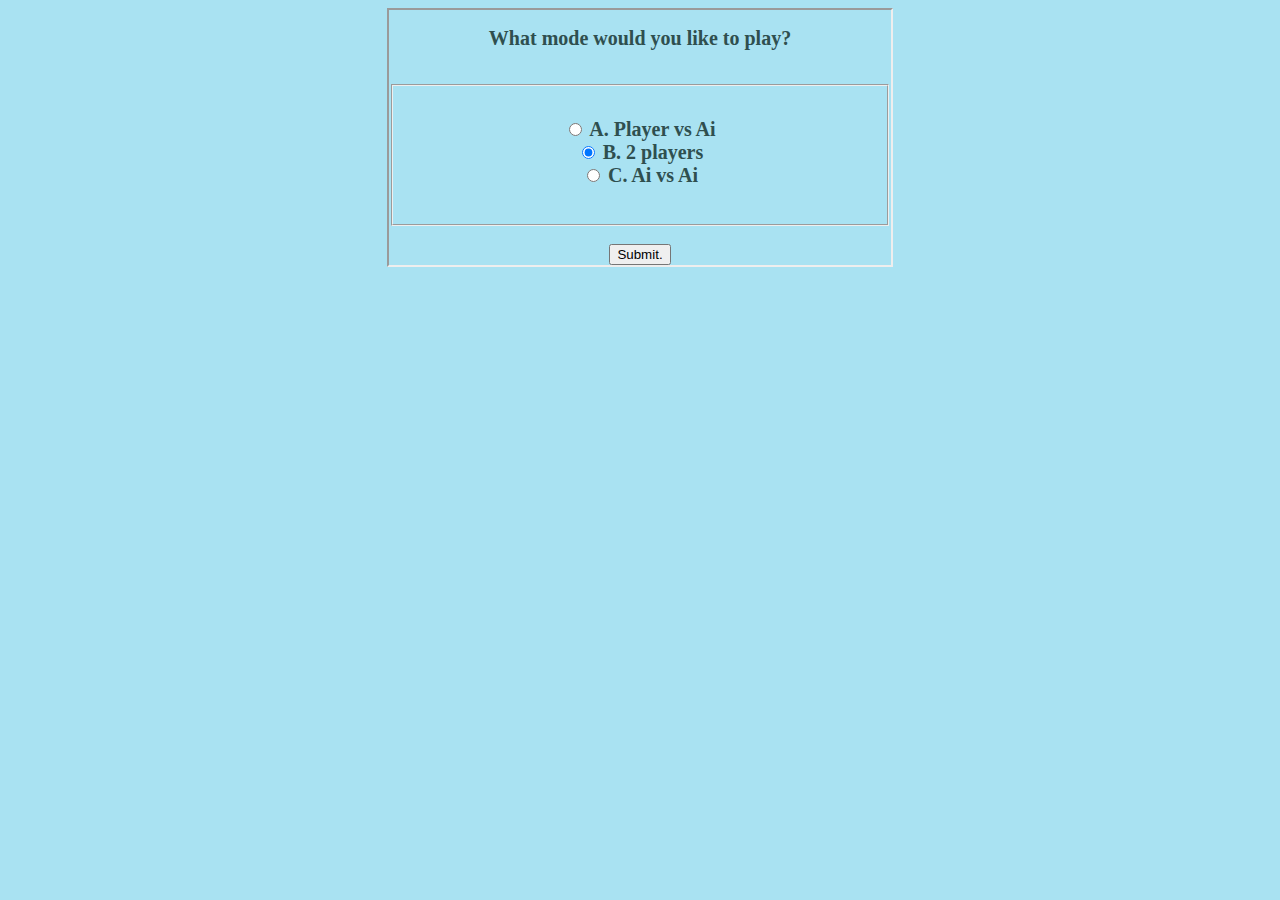
==== Game.html @ afade651 "Add files via upload" ====
<!DOCTYPE html>
<html>
    <head>
      <title>Connect Four</title>
	<link rel="stylesheet" type="text/css" href="style.css">
	<form onsubmit="Create()">
        <h2>What mode would you like to play?</h2><br>
		<fieldset id="q1">
		<h4>
        <input name="q1" value="1" id="A" type="radio"> A. Player vs Ai<br>
        <input name="q1" value="2" id="B" type="radio" checked="checked"> B. 2 players<br>
        <input name="q1" value="3" id="C" type="radio"> C. Ai vs Ai<br>
		</h4>
		</fieldset>
		<br><input type="submit" name="submit" value="Submit.">	
	</form>
	<script type="text/javascript" src="getboard.js"> </script> 
	<script type="text/javascript" src="gameboard.js"> </script> 
	<script type="text/javascript" src="boarduse.js"> </script> 
    </head>
	<body>
	</body>
</html>
---- style.css ----
div {
  border-style: inset;
  border-width: 5px;
  margin: 10%;
  text-align: center;
}

form {
  border-style: inset;
  border-width: 2px;
  margin-left: 30%;
  margin-right: 30%;
  text-align: center;
}

#mpic {
	height: 100px;
    width: 100px;
    position: relative;
}

table.main {
  border: 10px solid DarkSlateGrey;
  border-collapse: collapse;
  background-color: #f7fbfc
}


table.vanish {
  border-collapse: collapse;
}

tr.vanish {
  border-collapse: collapse;
}

td.vanish {
    height: 105px;
    width: 100px;
}

tr.main {
	border-collapse: collapse;
}

td.main {
	border: 5px solid #0682a5;
	height: 105px;
    width: 100px;
	border-collapse: collapse;
}

table {
    margin-left:auto; 
    margin-right:auto;
}

body 
{
    background-color: #a9e2f2;
}

h2, h3, h4 
{
    color: DarkSlateGrey;
    text-align: center;
    font-family: Lucida Sans Unicode;
    font-size: 20px;
} 

.button {
    background-color: #a9e2f2;
    border: none;
    padding: 15px 32px;
    text-align: center;
    text-decoration: none;
    display: inline-block;
    font-size: 16px;
    margin: 4px 2px;
}

.button2 {
    background-color: white; 
    color: black; 
    border: 2px solid #008CBA;
}
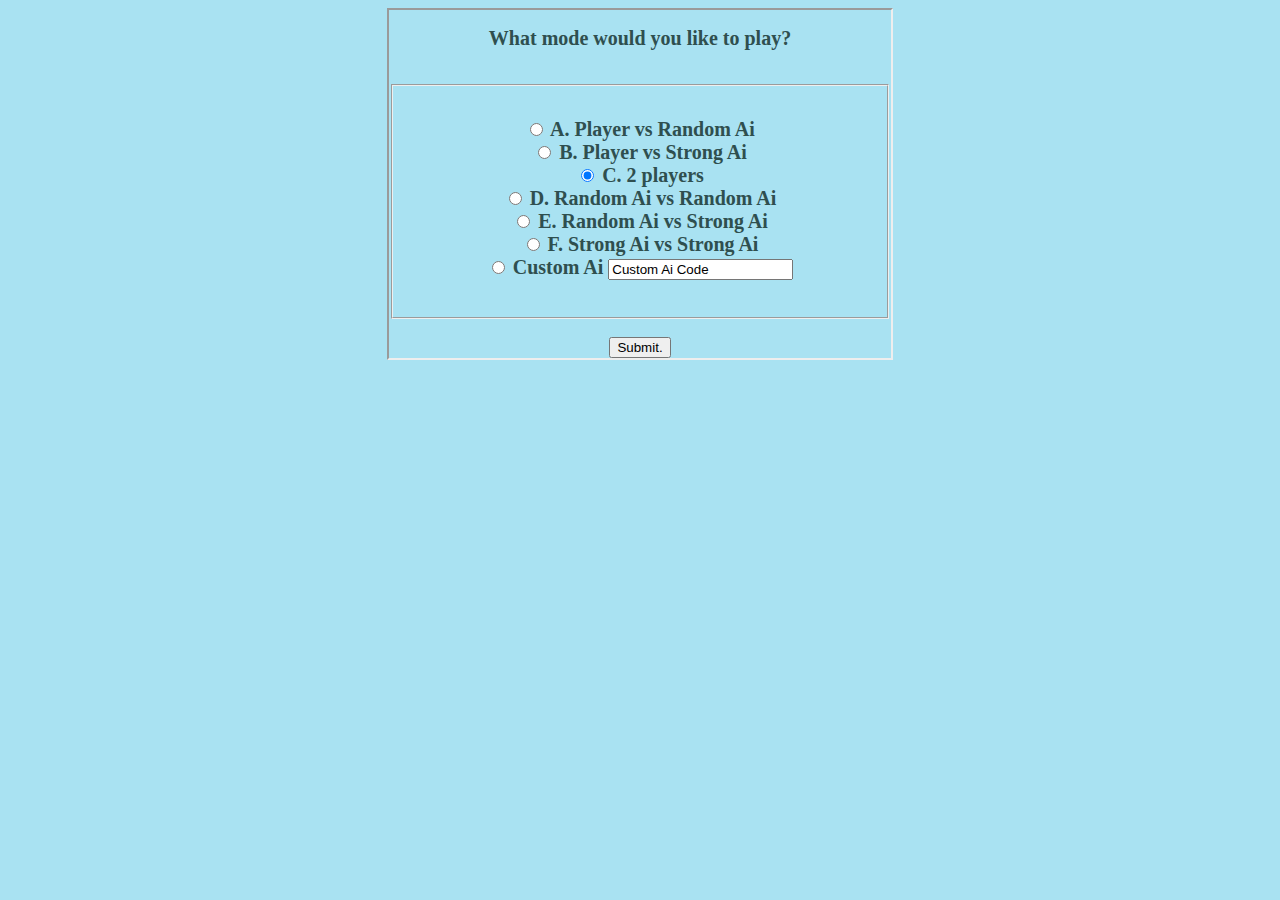
==== commit 8bb4662c: "Add files via upload" ====
--- a/Game.html
+++ b/Game.html
@@ -7,15 +7,20 @@
         <h2>What mode would you like to play?</h2><br>
 		<fieldset id="q1">
 		<h4>
-        <input name="q1" value="1" id="A" type="radio"> A. Player vs Ai<br>
-        <input name="q1" value="2" id="B" type="radio" checked="checked"> B. 2 players<br>
-        <input name="q1" value="3" id="C" type="radio"> C. Ai vs Ai<br>
+        <input name="q1" value="1" id="A" type="radio"> A. Player vs Random Ai<br>
+		<input name="q1" value="4" id="D" type="radio"> B. Player vs Strong Ai<br>
+        <input name="q1" value="2" id="B" type="radio" checked="checked"> C. 2 players<br>
+        <input name="q1" value="3" id="C" type="radio"> D. Random Ai vs Random Ai<br>
+		<input name="q1" value="5" id="E" type="radio"> E. Random Ai vs Strong Ai<br>
+		<input name="q1" value="6" id="F" type="radio"> F. Strong Ai vs Strong Ai<br>
+		<input name="q1" value="7" id="G" type="radio"> Custom Ai
+		<input name="q1" value="Custom Ai Code" id="H" type="text">
 		</h4>
 		</fieldset>
 		<br><input type="submit" name="submit" value="Submit.">	
 	</form>
+	<script type="text/javascript" src="gameboard.js"> </script> 
 	<script type="text/javascript" src="getboard.js"> </script> 
-	<script type="text/javascript" src="gameboard.js"> </script> 
 	<script type="text/javascript" src="boarduse.js"> </script> 
     </head>
 	<body>
--- a/style.css
+++ b/style.css
@@ -17,12 +17,15 @@
 	height: 100px;
     width: 100px;
     position: relative;
+	left: 4px;
+	z-index: 1;
 }
 
 table.main {
-  border: 10px solid DarkSlateGrey;
-  border-collapse: collapse;
-  background-color: #f7fbfc
+	border: 10px solid DarkSlateGrey;
+	position: relative;
+	background-color: #f7fbfc;
+	border-collapse: collapse;
 }
 
 
@@ -36,18 +39,20 @@
 
 td.vanish {
     height: 105px;
-    width: 100px;
+    width: 105px;
+	border-collapse: collapse;
 }
 
 tr.main {
-	border-collapse: collapse;
+	position: relative;
 }
 
 td.main {
 	border: 5px solid #0682a5;
 	height: 105px;
     width: 100px;
-	border-collapse: collapse;
+	position: relative;
+	z-index: 2;	
 }
 
 table {
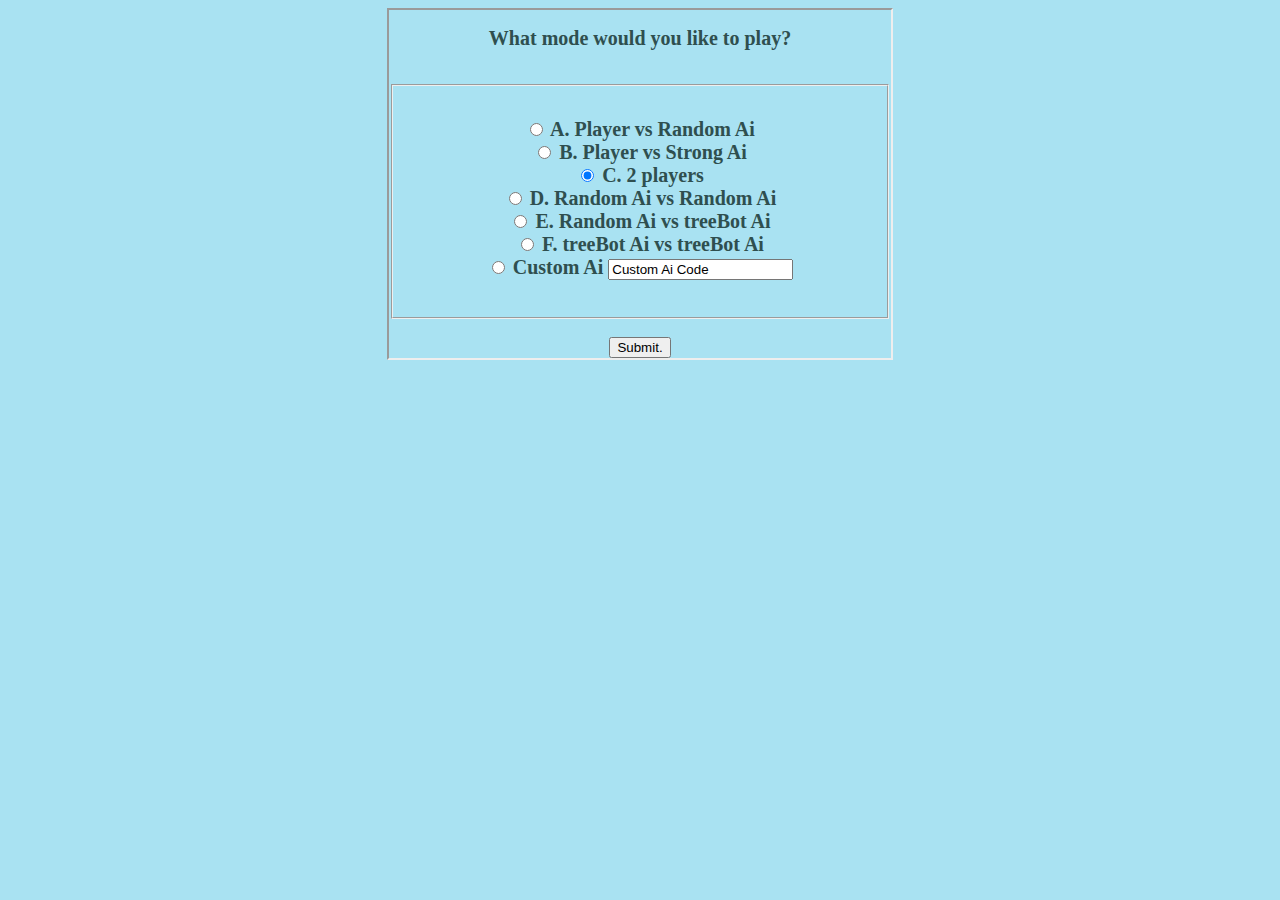
==== commit aeced044: "basic integration of AIs" ====
--- a/Game.html
+++ b/Game.html
@@ -11,17 +11,19 @@
 		<input name="q1" value="4" id="D" type="radio"> B. Player vs Strong Ai<br>
         <input name="q1" value="2" id="B" type="radio" checked="checked"> C. 2 players<br>
         <input name="q1" value="3" id="C" type="radio"> D. Random Ai vs Random Ai<br>
-		<input name="q1" value="5" id="E" type="radio"> E. Random Ai vs Strong Ai<br>
-		<input name="q1" value="6" id="F" type="radio"> F. Strong Ai vs Strong Ai<br>
+		<input name="q1" value="5" id="E" type="radio"> E. Random Ai vs treeBot Ai<br>
+		<input name="q1" value="6" id="F" type="radio"> F. treeBot Ai vs treeBot Ai<br>
 		<input name="q1" value="7" id="G" type="radio"> Custom Ai
 		<input name="q1" value="Custom Ai Code" id="H" type="text">
 		</h4>
 		</fieldset>
-		<br><input type="submit" name="submit" value="Submit.">	
+		<br><input type="submit" name="submit" value="Submit.">
 	</form>
-	<script type="text/javascript" src="gameboard.js"> </script> 
-	<script type="text/javascript" src="getboard.js"> </script> 
-	<script type="text/javascript" src="boarduse.js"> </script> 
+  <script type="text/javascript" src="Ai.js"> </script>
+	<script type="text/javascript" src="gameboard.js"> </script>
+	<script type="text/javascript" src="getboard.js"> </script>
+	<script type="text/javascript" src="boarduse.js"> </script>
+
     </head>
 	<body>
 	</body>
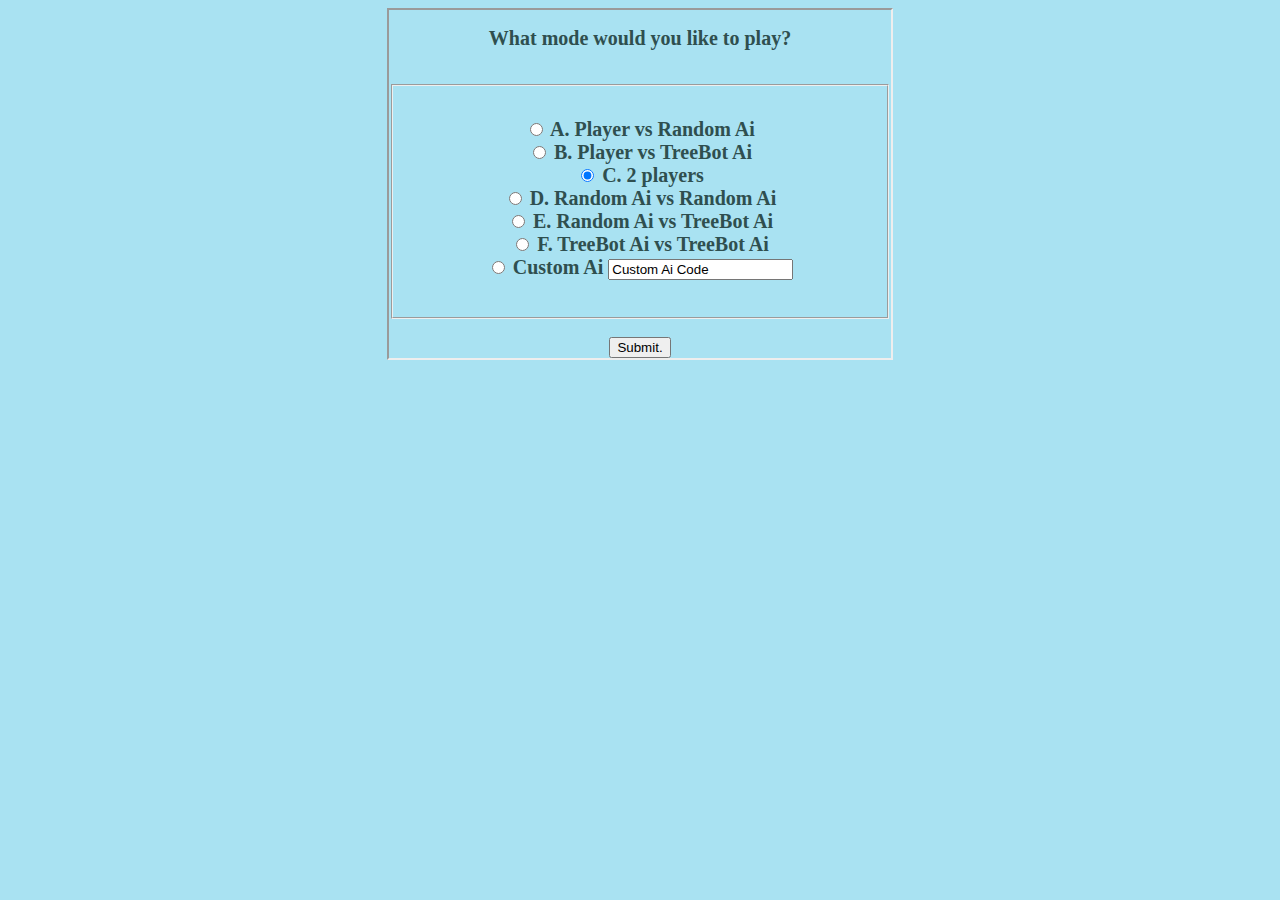
==== commit c96d93cd: "Add files via upload" ====
--- a/Game.html
+++ b/Game.html
@@ -8,18 +8,18 @@
 		<fieldset id="q1">
 		<h4>
         <input name="q1" value="1" id="A" type="radio"> A. Player vs Random Ai<br>
-		<input name="q1" value="4" id="D" type="radio"> B. Player vs Strong Ai<br>
+		<input name="q1" value="4" id="D" type="radio"> B. Player vs TreeBot Ai<br>
         <input name="q1" value="2" id="B" type="radio" checked="checked"> C. 2 players<br>
         <input name="q1" value="3" id="C" type="radio"> D. Random Ai vs Random Ai<br>
-		<input name="q1" value="5" id="E" type="radio"> E. Random Ai vs treeBot Ai<br>
-		<input name="q1" value="6" id="F" type="radio"> F. treeBot Ai vs treeBot Ai<br>
+		<input name="q1" value="5" id="E" type="radio"> E. Random Ai vs TreeBot Ai<br>
+		<input name="q1" value="6" id="F" type="radio"> F. TreeBot Ai vs TreeBot Ai<br>
 		<input name="q1" value="7" id="G" type="radio"> Custom Ai
 		<input name="q1" value="Custom Ai Code" id="H" type="text">
 		</h4>
 		</fieldset>
-		<br><input type="submit" name="submit" value="Submit.">
+		<br><button onclick="Create()" type="button" name="submit" value="Submit.">Submit.</button><br>	
 	</form>
-  <script type="text/javascript" src="Ai.js"> </script>
+	<script type="text/javascript" src="Ai.js"> </script>
 	<script type="text/javascript" src="gameboard.js"> </script>
 	<script type="text/javascript" src="getboard.js"> </script>
 	<script type="text/javascript" src="boarduse.js"> </script>
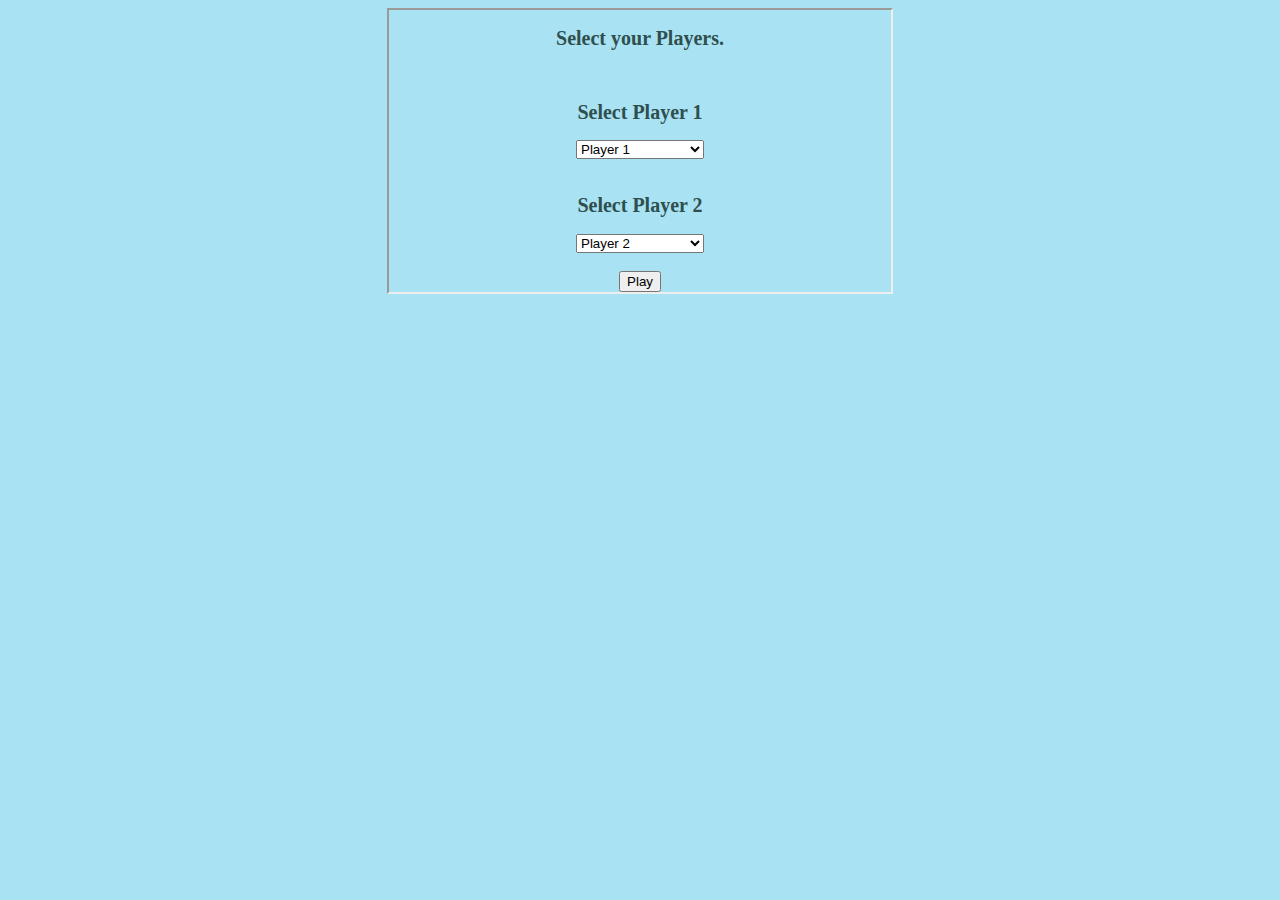
==== commit eda54860: "Add files via upload" ====
--- a/Game.html
+++ b/Game.html
@@ -1,30 +1,32 @@
 <!DOCTYPE html>
 <html>
-    <head>
+	<head>
       <title>Connect Four</title>
 	<link rel="stylesheet" type="text/css" href="style.css">
 	<form onsubmit="Create()">
-        <h2>What mode would you like to play?</h2><br>
-		<fieldset id="q1">
-		<h4>
-        <input name="q1" value="1" id="A" type="radio"> A. Player vs Random Ai<br>
-		<input name="q1" value="4" id="D" type="radio"> B. Player vs TreeBot Ai<br>
-        <input name="q1" value="2" id="B" type="radio" checked="checked"> C. 2 players<br>
-        <input name="q1" value="3" id="C" type="radio"> D. Random Ai vs Random Ai<br>
-		<input name="q1" value="5" id="E" type="radio"> E. Random Ai vs TreeBot Ai<br>
-		<input name="q1" value="6" id="F" type="radio"> F. TreeBot Ai vs TreeBot Ai<br>
-		<input name="q1" value="7" id="G" type="radio"> Custom Ai
-		<input name="q1" value="Custom Ai Code" id="H" type="text">
-		</h4>
-		</fieldset>
-		<br><button onclick="Create()" type="button" name="submit" value="Submit.">Submit.</button><br>	
+		<h2>Select your Players.</h2><br>
+		<h2>Select Player 1</h2>
+		<select id="Select1">
+		<option value="10">Player 1</option>
+		<option value="2">Random Ai</option>
+		<option value="3">TreeBot Ai</option>
+		<option value="4">Strong TreeBot Ai</option>
+		</select><br><br>
+		<h2>Select Player 2</h2>
+		<select id="Select2">
+		<option value="10">Player 2</option>
+		<option value="2">Random Ai</option>
+		<option value="3">TreeBot Ai</option>
+		<option value="4">Strong TreeBot Ai</option>
+		</select>
+		<br><br><button type="button" onclick="Create()">Play</button>
 	</form>
 	<script type="text/javascript" src="Ai.js"> </script>
 	<script type="text/javascript" src="gameboard.js"> </script>
 	<script type="text/javascript" src="getboard.js"> </script>
 	<script type="text/javascript" src="boarduse.js"> </script>
 
-    </head>
+	</head>
 	<body>
 	</body>
 </html>
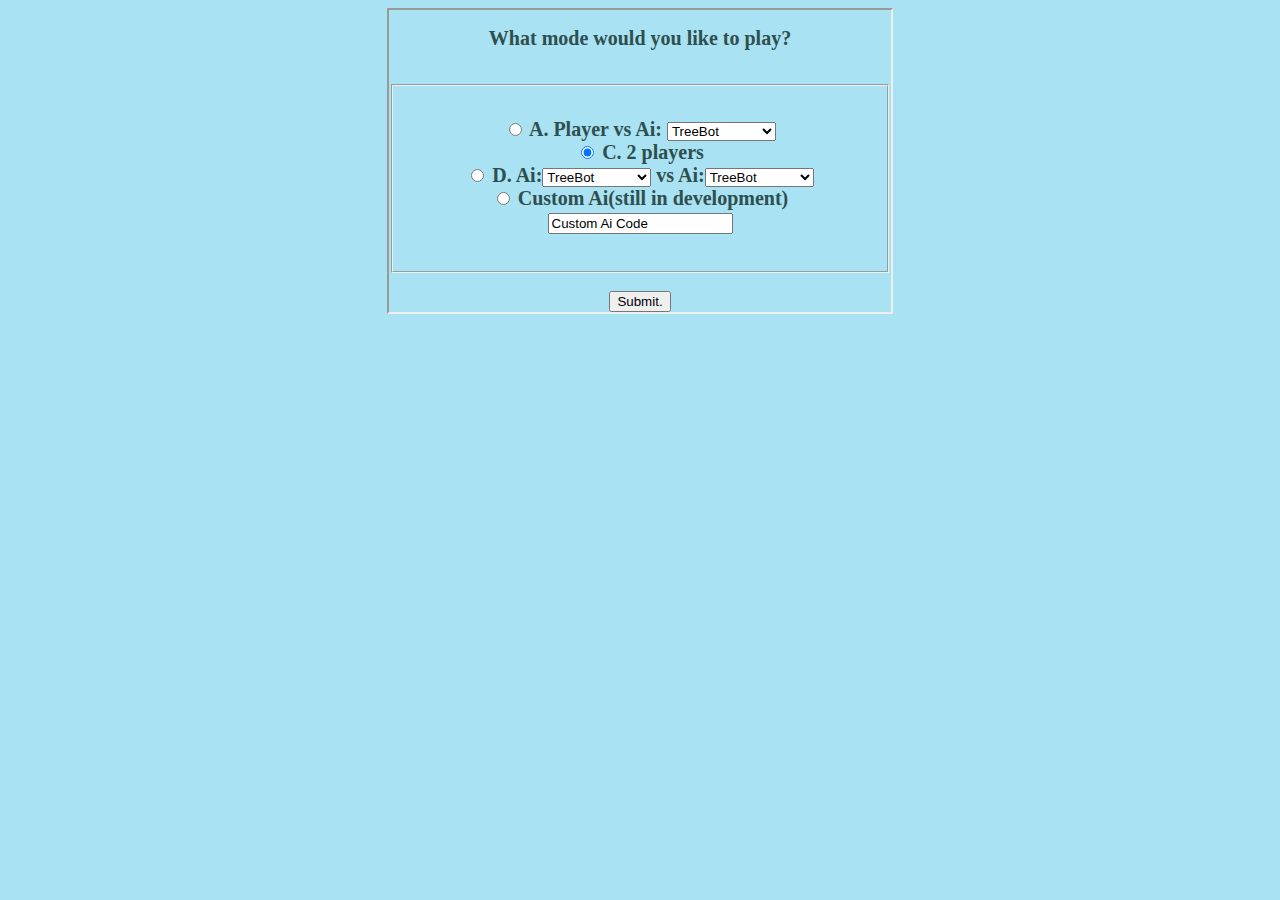
==== commit 5aaa181f: "got the dropdown menues funtioning." ====
--- a/Game.html
+++ b/Game.html
@@ -1,32 +1,48 @@
 <!DOCTYPE html>
 <html>
-	<head>
+    <head>
       <title>Connect Four</title>
 	<link rel="stylesheet" type="text/css" href="style.css">
 	<form onsubmit="Create()">
-		<h2>Select your Players.</h2><br>
-		<h2>Select Player 1</h2>
-		<select id="Select1">
-		<option value="10">Player 1</option>
-		<option value="2">Random Ai</option>
-		<option value="3">TreeBot Ai</option>
-		<option value="4">Strong TreeBot Ai</option>
-		</select><br><br>
-		<h2>Select Player 2</h2>
-		<select id="Select2">
-		<option value="10">Player 2</option>
-		<option value="2">Random Ai</option>
-		<option value="3">TreeBot Ai</option>
-		<option value="4">Strong TreeBot Ai</option>
-		</select>
-		<br><br><button type="button" onclick="Create()">Play</button>
+        <h2>What mode would you like to play?</h2><br>
+		<fieldset id="q1">
+		<h4>
+        <input name="q1" value="1" id="A" type="radio"> A. Player vs Ai: <select id="p1a1" name="p1a1">
+        <option name="vsAi" value="tree">TreeBot</option>
+        <option name="vsAi" value="rando">Randobot</option>
+        <option name="vsAi" value="left">LeftoBot</option>
+        <option name="vsAi" value="better">Better TreeBot</option>
+        <option name="vsAi" value="custom">Custom Ai</option>
+        </select><br>
+		<!--<input name="q1" value="4" id="D" type="radio"> B. Player vs TreeBot Ai<br>-->
+        <input name="q1" value="2" id="B" type="radio" checked="checked"> C. 2 players<br>
+        <input name="q1" value="3" id="C" type="radio"> D. Ai:<select id="a1" name="a1">
+        <option name="vsAi" value="tree">TreeBot</option>
+        <option name="vsAi" value="rando">Randobot</option>
+        <option name="vsAi" value="left">LeftoBot</option>
+        <option name="vsAi" value="better">Better TreeBot</option>
+        <option name="vsAi" value="custom">Custom Ai</option>
+      </select> vs Ai:<select id="a2" name="a2">
+      <option name="vsAi" value="tree">TreeBot</option>
+      <option name="vsAi" value="rando">Randobot</option>
+      <option name="vsAi" value="left">LeftoBot</option>
+      <option name="vsAi" value="better">Better TreeBot</option>
+      <option name="vsAi" value="custom">Custom Ai</option>
+      </select><br>
+		<!--<input name="q1" value="5" id="E" type="radio"> E. Random Ai vs TreeBot Ai<br>
+		<input name="q1" value="6" id="F" type="radio"> F. TreeBot Ai vs TreeBot Ai<br>-->
+		<input name="q1" value="7" id="G" type="radio"> Custom Ai(still in development)
+		<input name="q1" value="Custom Ai Code" id="H" type="text">
+		</h4>
+		</fieldset>
+		<br><button onclick="Create()" type="button" name="submit" value="Submit.">Submit.</button><br>
 	</form>
 	<script type="text/javascript" src="Ai.js"> </script>
 	<script type="text/javascript" src="gameboard.js"> </script>
 	<script type="text/javascript" src="getboard.js"> </script>
 	<script type="text/javascript" src="boarduse.js"> </script>
 
-	</head>
+    </head>
 	<body>
 	</body>
 </html>
